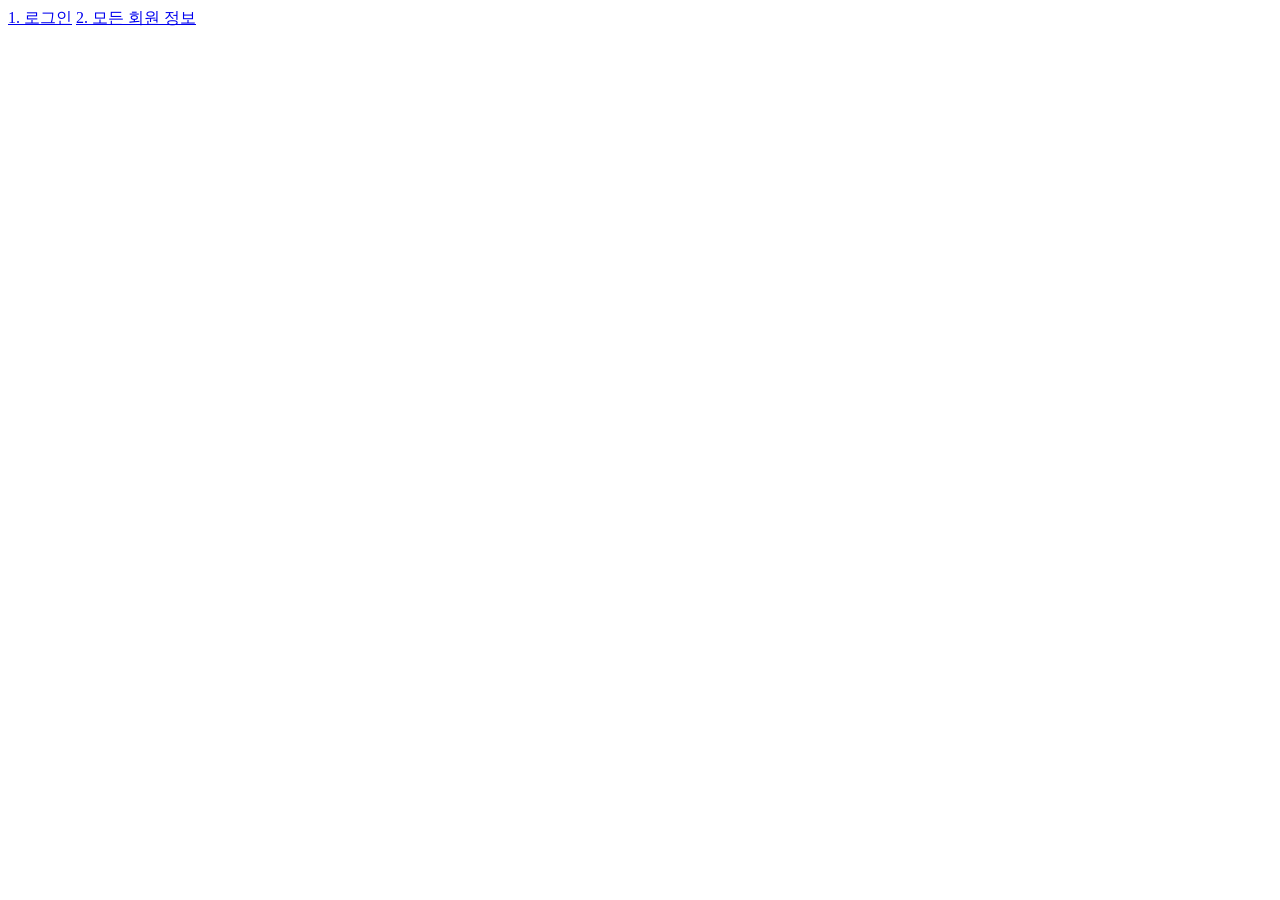
==== mybatis_test/WebContent/index.html @ 892b82df "MyBatis2 MyBatis2" ====
<!DOCTYPE html>
<html>
<head>
<meta charset="UTF-8">
<title>MyBatis 사용하는 메인페이지</title>
</head>
<body>
	<a href = "/views/member/login.html">1. 로그인</a>
	<a href = "/allMember">2. 모든 회원 정보</a>
</body>
</html>
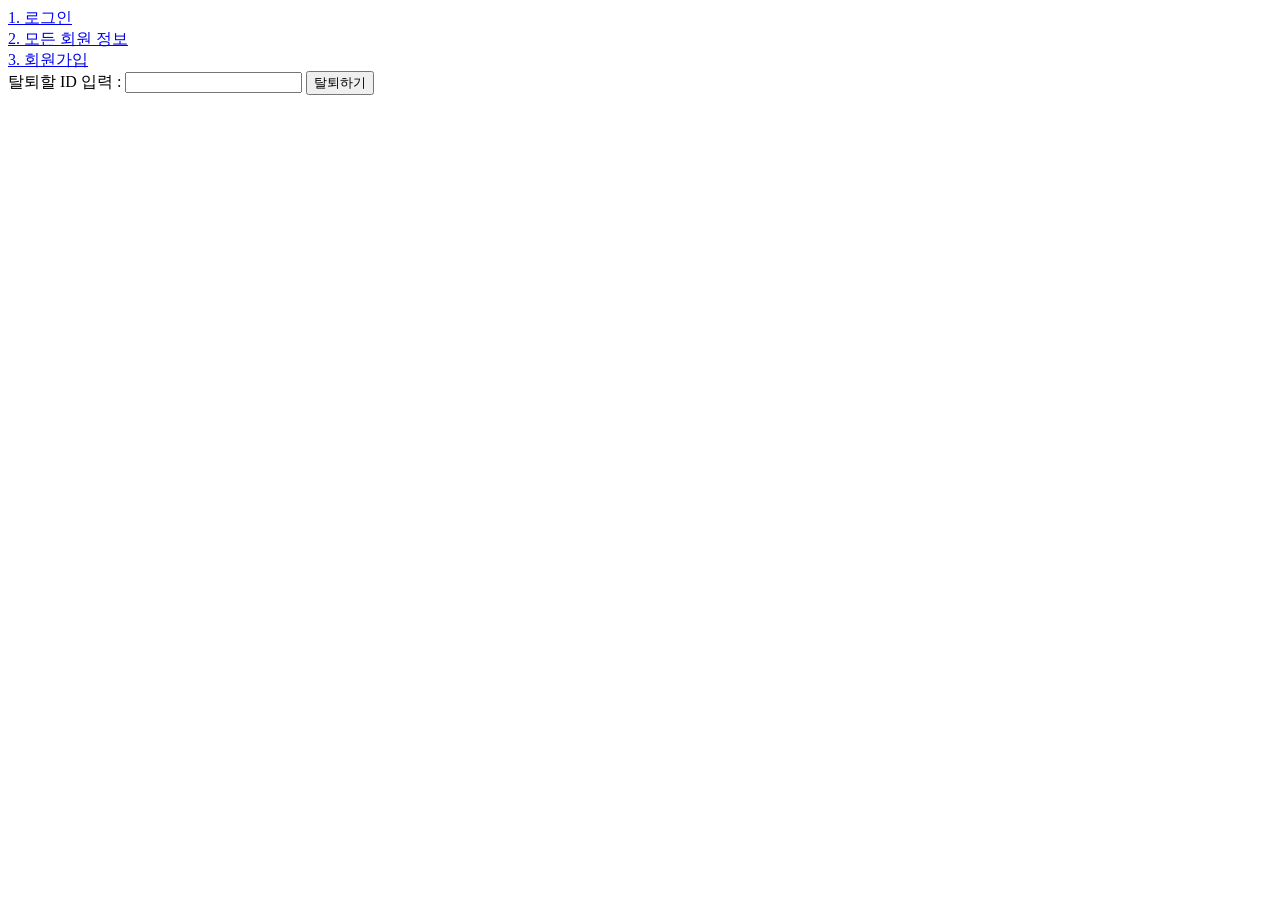
==== commit 879be24e: "20191111 20191111" ====
--- a/mybatis_test/WebContent/index.html
+++ b/mybatis_test/WebContent/index.html
@@ -5,7 +5,12 @@
 <title>MyBatis 사용하는 메인페이지</title>
 </head>
 <body>
-	<a href = "/views/member/login.html">1. 로그인</a>
-	<a href = "/allMember">2. 모든 회원 정보</a>
+	<a href = "/views/member/login.html">1. 로그인</a><br/>
+	<a href = "/allMember">2. 모든 회원 정보</a><br/>
+	<a href = "/views/member/enroll.html">3. 회원가입</a><br/>
+	<form action = "/deleteMember" method = "post">
+		탈퇴할 ID 입력 : <input type = "text" name = "memberId">
+		<input type = "submit" value = "탈퇴하기">
+	</form>
 </body>
 </html>
